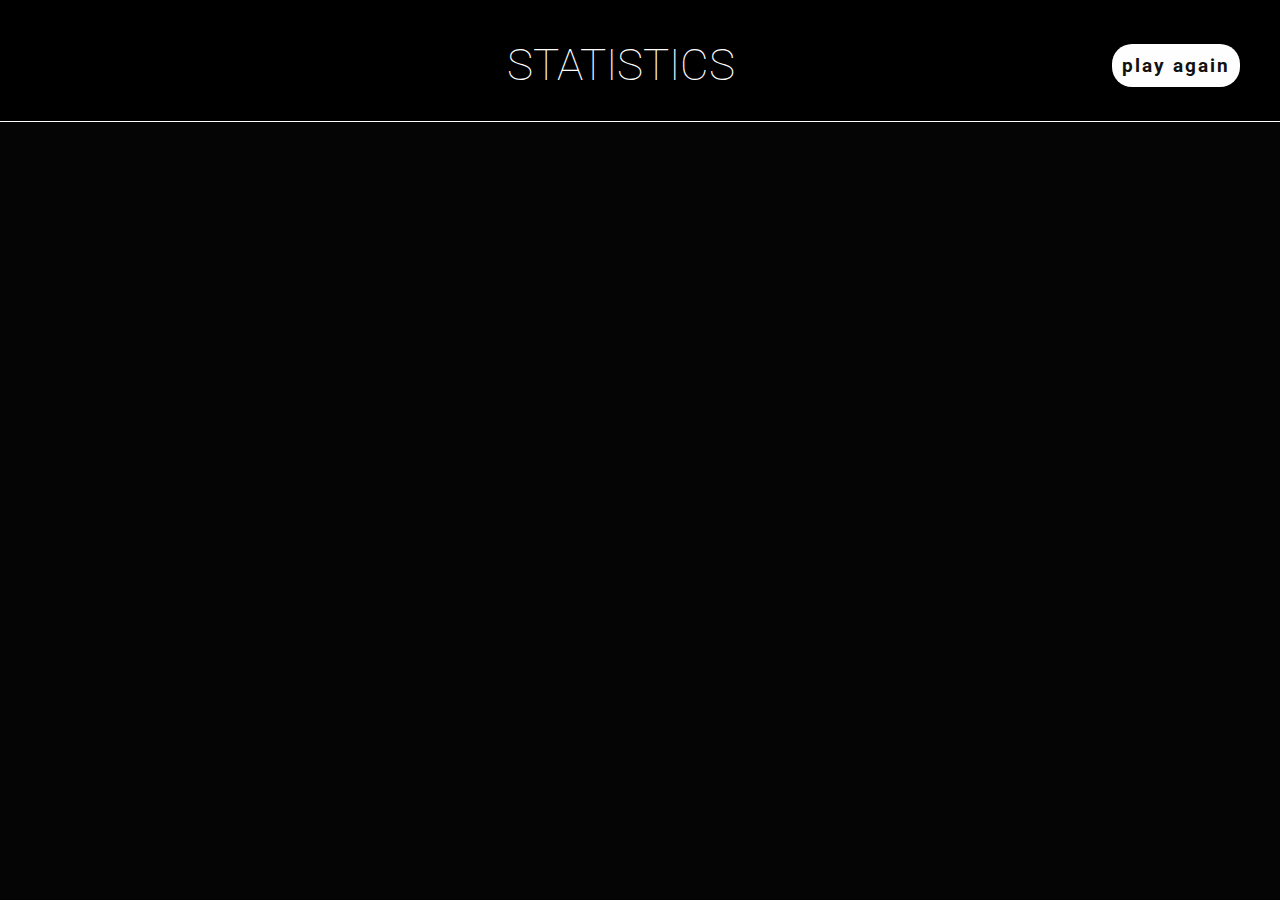
==== stats/index.html @ ac212c3e "updated header" ====
<!DOCTYPE html>
<html lang="en">
  <head>
    <meta charset="UTF-8" />
    <meta name="viewport" content="width=device-width, initial-scale=1.0" />
    <meta http-equiv="X-UA-Compatible" content="ie=edge" />
    <!-- Fonts -->
    <link rel="preconnect" href="https://fonts.googleapis.com" />
    <link rel="preconnect" href="https://fonts.gstatic.com" crossorigin />
    <link
      href="https://fonts.googleapis.com/css2?family=Roboto:wght@100;300&display=swap"
      rel="stylesheet"
    />
    <!-- Stylesheets -->
    <link rel="stylesheet" href="../styles/reset.css" />
    <link rel="stylesheet" href="../styles/style.css" />
    <link rel="stylesheet" href="./stats.css" />
    <title>Perk Roulette</title>
  </head>
<body>
    <header>
        <img src="./assets/logo.jpg" alt="" class="logo" />
        <h1>STATISTICS</h1>
        <button id="home-btn">play again</button>
      </header>
    <main>
        <div id="main"></div>
    </main>
    <script type="module" src="./stats.js"></script>
</body>
</html>
---- styles/style.css ----
body {
  background-color: #050505;
  color: #fefefe;
  font-family: "Roboto", sans-serif;
}

h1,
h2 {
  font-family: "Roboto", sans-serif;
}

h1 {
  font-size: 2.75rem;
  font-weight: 100;
  text-transform: uppercase;
}

h2 {
  font-size: 1.5rem;
  font-weight: 100;
  text-transform: lowercase;
}

header {
  display: flex;
  justify-content: space-between;
  margin: auto;
  align-content: space-between;
  padding: 10px 40px 0px 30px;
  vertical-align: bottom;
  align-items: center;
  background-color: #000;
  border-bottom: 1px solid #fefefe;
}

button {
  color: #121212;
  font-family: "Roboto", sans-serif;
  font-size: 1.2rem;
  text-transform: lowercase;
  letter-spacing: 2px;
  font-weight: bold;
  background-color: #fefefe;
  border: 0px;
  border-radius: 20px;
  padding: 10px;
}

button#roll-btn,
#re-roll-btn {
  width: 100px;
}

.logo {
  width: 100px;
}

.navbar {
  width: 20px;
  height: 20px;
  margin: 30px;
}

main {
  display: flex;
  flex-direction: column;
  align-items: center;
  margin: auto;
}

.perk-grid {
  display: grid;
  grid-template-columns: 1fr 1fr;
  grid-template-rows: 1fr 1fr;
  gap: 30px 30px;
  grid-auto-flow: row;
  margin: 0px auto 40px auto;
}

#perk-1-slot {
  grid-area: 1 / 1 / 2 / 3;
  width: 150px;
  background-color: #121212;
  position: relative;
}

#perk-2-slot {
  grid-area: 1 / 2 / 2 / 3;
  width: 150px;
  background-color: #121212;
  position: relative;
}

#perk-3-slot {
  grid-area: 2 / 1 / 3 / 2;
  width: 150px;
  background-color: #121212;
  position: relative;
}

#perk-4-slot {
  grid-area: 2 / 2 / 3 / 3;
  width: 150px;
  height: 200px;
  background-color: #121212;
  
}

#perk-1-image,
#perk-2-image,
#perk-3-image,
#perk-4-image {
  width: 150px;
}

#perk-1-name,
#perk-2-name,
#perk-3-name,
#perk-4-name {
  text-align: center;
  font-size: 0.8rem;
  padding: 5px;
}


.hidden {
  display: none;
}

#win-loss-container {
  display: flex;
}

input[type="radio"] {
  display: none;
}

input[type="radio"]:checked + p {
  color: red;
}
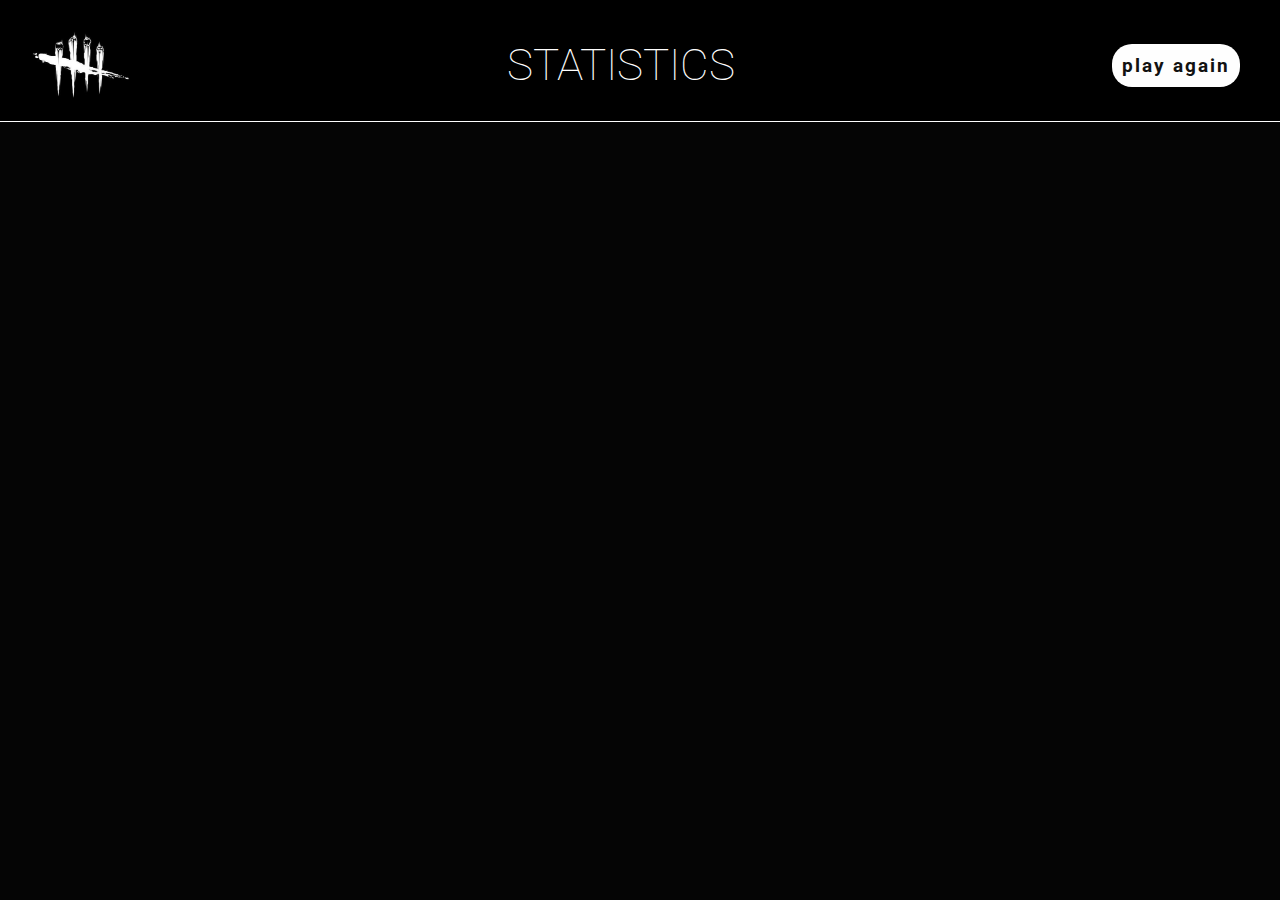
==== commit 6e953b47: "fixedi mage pathing" ====
--- a/stats/index.html
+++ b/stats/index.html
@@ -19,7 +19,7 @@
   </head>
 <body>
     <header>
-        <img src="./assets/logo.jpg" alt="" class="logo" />
+        <img src="../assets/logo.jpg" alt="" class="logo" />
         <h1>STATISTICS</h1>
         <button id="home-btn">play again</button>
       </header>
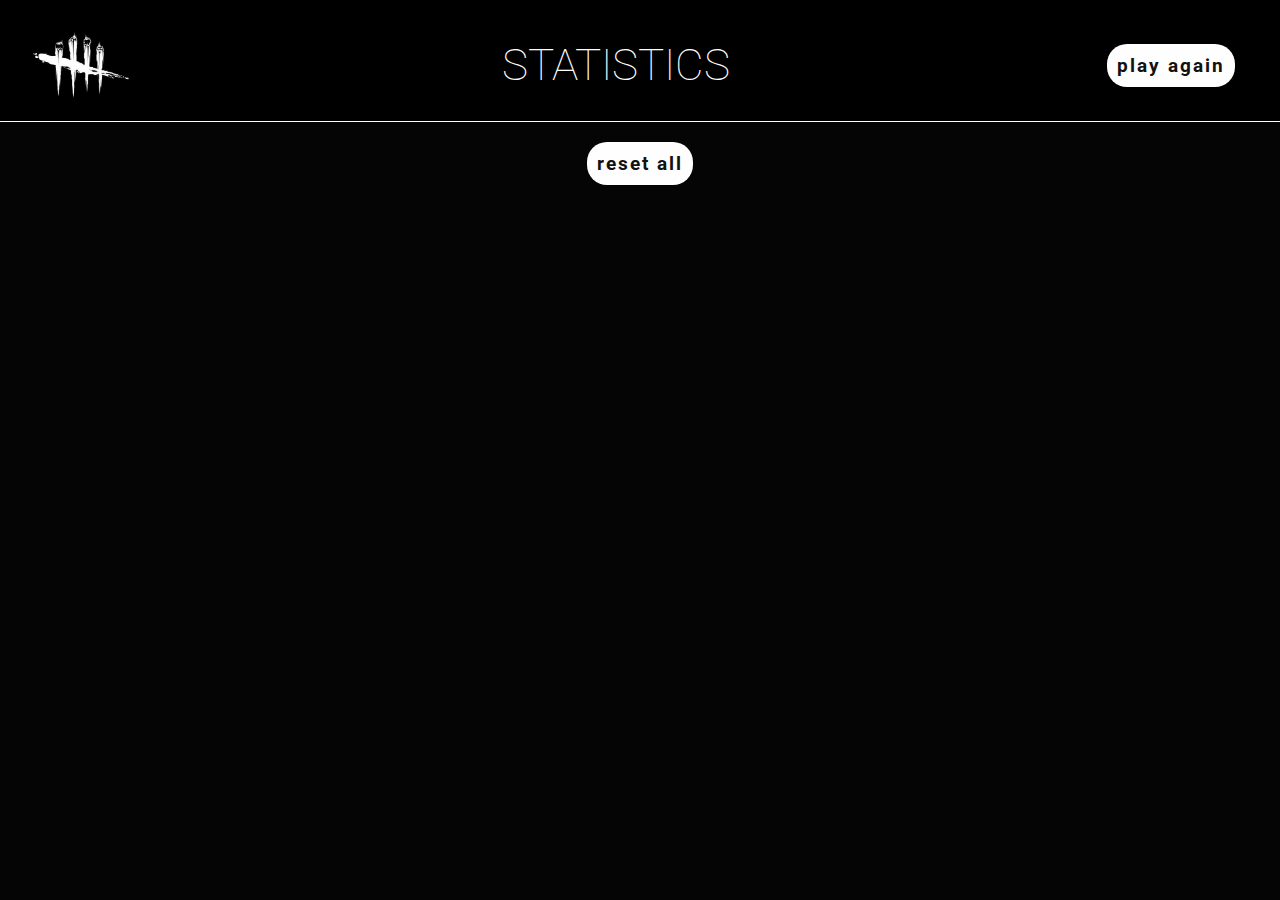
==== commit ddc109c6: "added reset button for clearing LS" ====
--- a/stats/index.html
+++ b/stats/index.html
@@ -24,7 +24,9 @@
         <button id="home-btn">play again</button>
       </header>
     <main>
-        <div id="main"></div>
+        <div id="main">
+            <button id="clear">reset all</button>
+        </div>
     </main>
     <script type="module" src="./stats.js"></script>
 </body>
--- a/styles/style.css
+++ b/styles/style.css
@@ -44,6 +44,7 @@
   border: 0px;
   border-radius: 20px;
   padding: 10px;
+  margin: 5px;
 }
 
 button#roll-btn,
--- a/stats/stats.css
+++ b/stats/stats.css
@@ -0,0 +1,30 @@
+main {
+    display: flex;
+    flex-direction: column;
+    align-items: center;
+    justify-content: center;
+    align-content: center;
+    align-self: center;
+    margin: 0;
+    padding: 0;
+}
+
+.results-container {
+    display: flex;
+    flex-direction: column;
+    align-items: center;
+    padding: 10px;
+}
+
+.stats-image {
+    width: 100px;
+}
+
+h3 {
+    margin: 0;
+}
+
+#clear {
+    display: flex;
+    margin: 20px auto auto auto;
+}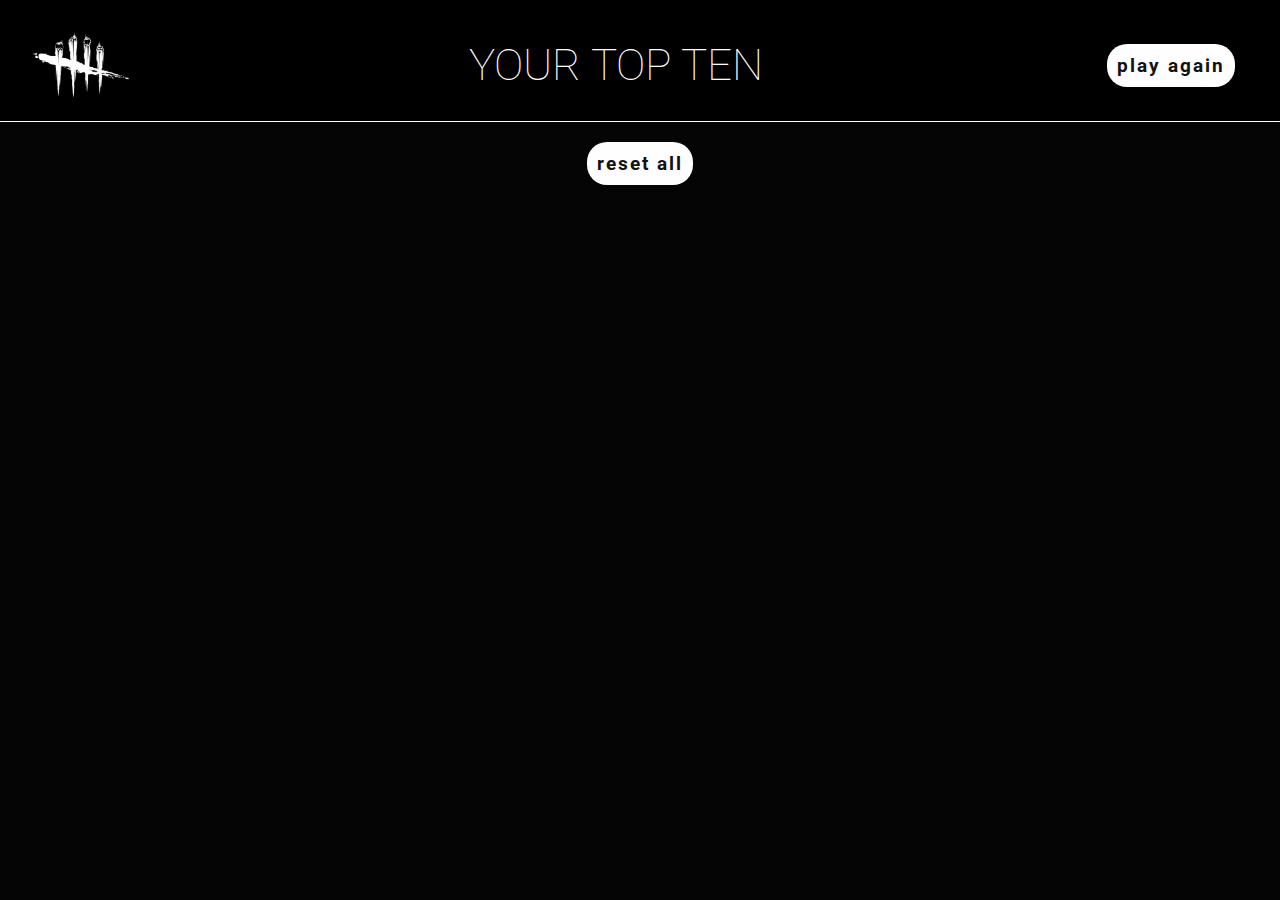
==== commit 71b58ece: "changed verbage" ====
--- a/stats/index.html
+++ b/stats/index.html
@@ -20,7 +20,7 @@
 <body>
     <header>
         <img src="../assets/logo.jpg" alt="" class="logo" />
-        <h1>STATISTICS</h1>
+        <h1>YOUR TOP TEN</h1>
         <button id="home-btn">play again</button>
       </header>
     <main>
